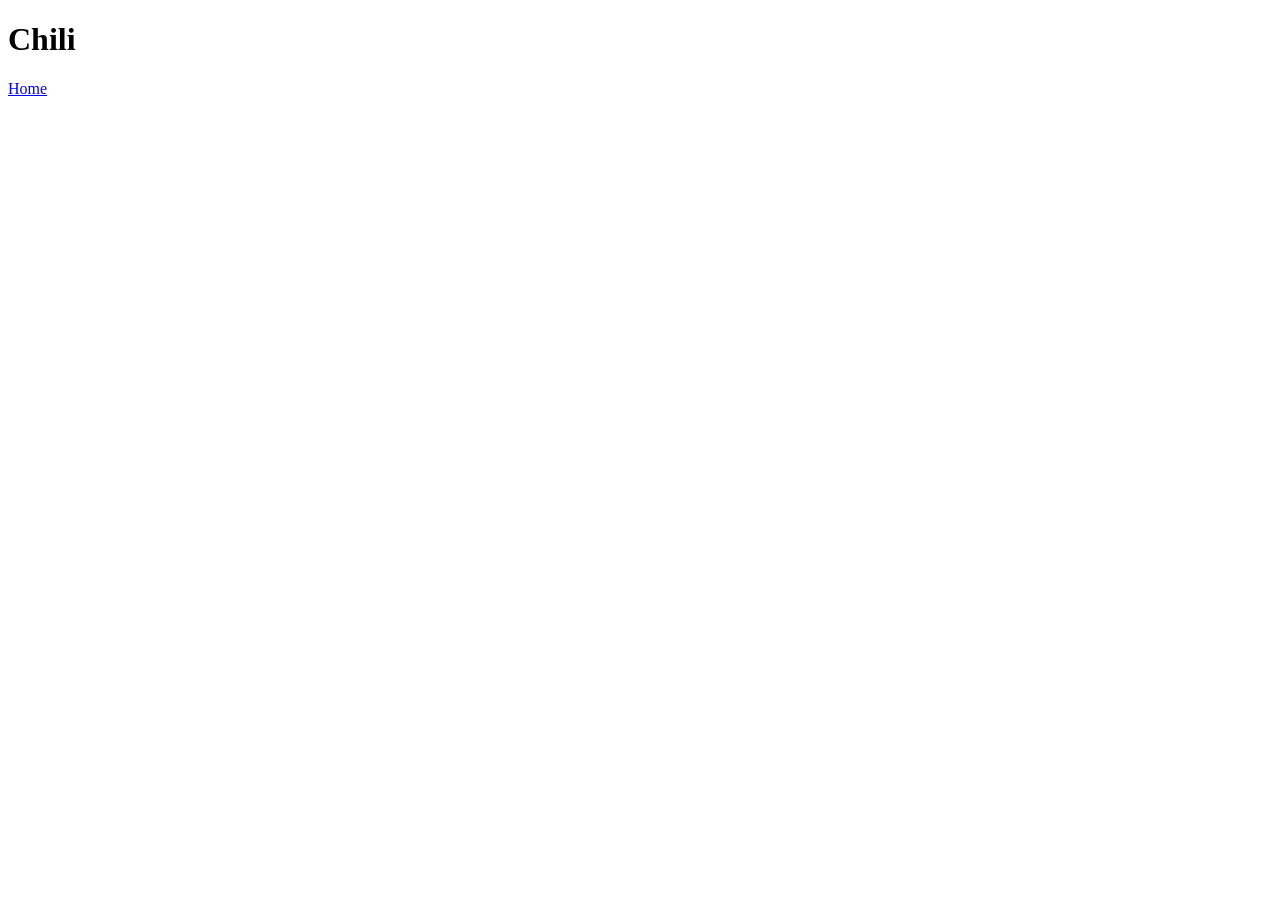
==== recipes/chili.html @ 9ee9f42b "Update README and index and add first recipe page Der erste Schritt zum erstellen der Website" ====
<!DOCTYPE html>
<html lang="en">
<head>
    <meta charset="UTF-8">
    <meta name="viewport" content="width=device-width, initial-scale=1.0">
    <title>Chili</title>
</head>
<body>
   <h1>Chili</h1> 
   <a href="../index.html">Home</a>
</body>
</html>
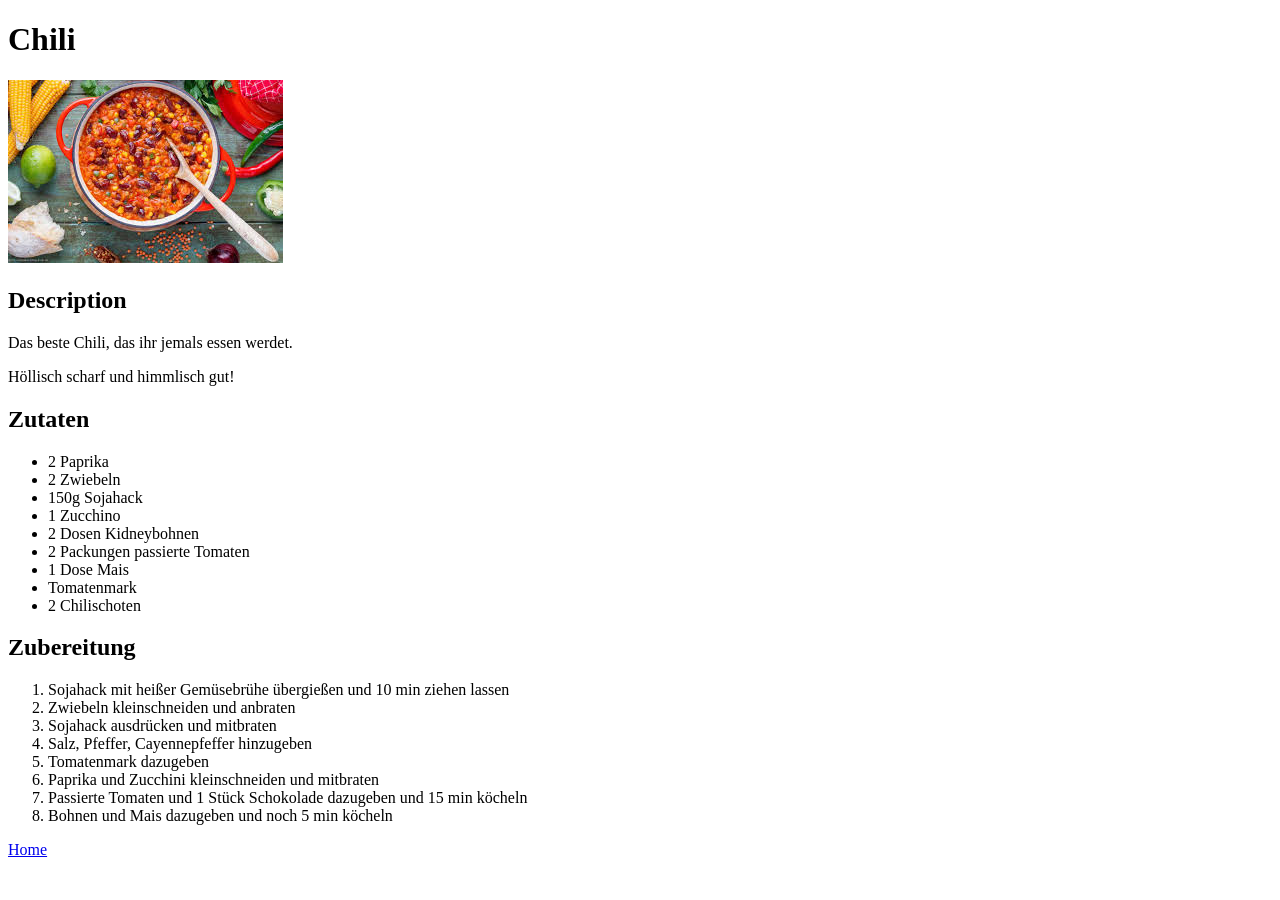
==== commit cc6c9de6: "Add new recipe and images, update chili Das war alles noch nicht fertig" ====
--- a/recipes/chili.html
+++ b/recipes/chili.html
@@ -7,6 +7,33 @@
 </head>
 <body>
    <h1>Chili</h1> 
+   <img src="../img/chili.jpeg" alt="Chili">
+   <h2>Description</h2>
+   <p>Das beste Chili, das ihr jemals essen werdet.</p>
+   <p>Höllisch scharf und himmlisch gut!</p>
+   <h2>Zutaten</h2>
+   <ul>
+    <li>2 Paprika</li>
+    <li>2 Zwiebeln</li>
+    <li>150g Sojahack</li>
+    <li>1 Zucchino</li>
+    <li>2 Dosen Kidneybohnen</li>
+    <li>2 Packungen passierte Tomaten</li>
+    <li>1 Dose Mais</li>
+    <li>Tomatenmark</li>
+    <li>2 Chilischoten</li>
+   </ul>
+   <h2>Zubereitung</h2>
+   <ol>
+    <li>Sojahack mit heißer Gemüsebrühe übergießen und 10 min ziehen lassen</li>
+    <li>Zwiebeln kleinschneiden und anbraten</li>
+    <li>Sojahack ausdrücken und mitbraten</li>
+    <li>Salz, Pfeffer, Cayennepfeffer hinzugeben</li>
+    <li>Tomatenmark dazugeben</li>
+    <li>Paprika und Zucchini kleinschneiden und mitbraten</li>
+    <li>Passierte Tomaten und 1 Stück Schokolade dazugeben und 15 min köcheln</li>
+    <li>Bohnen und Mais dazugeben und noch 5 min köcheln</li>
+   </ol>
    <a href="../index.html">Home</a>
 </body>
 </html>
